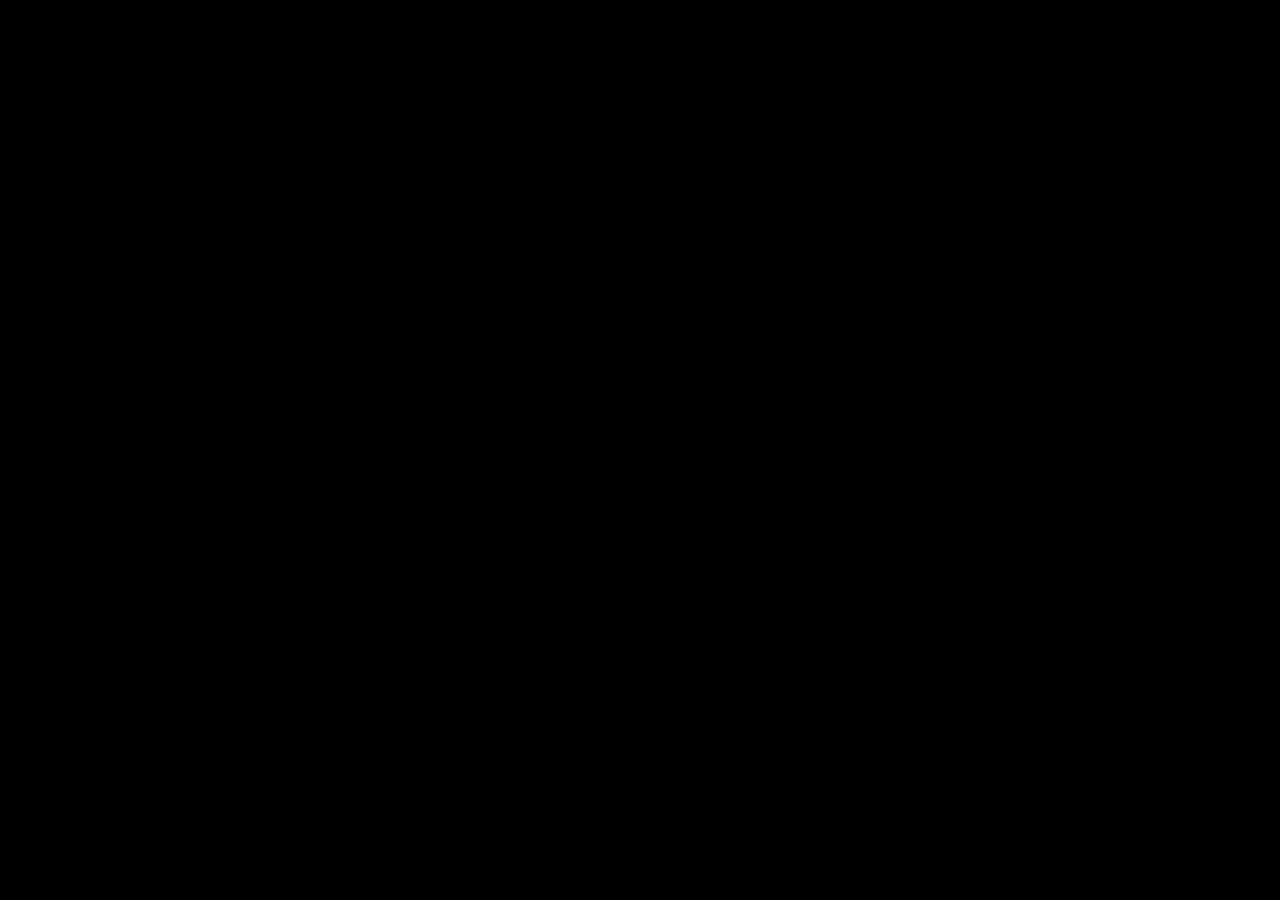
==== questions.html @ b5629748 "created board" ====
<!DOCTYPE html>
<html lang="en">
    <head>
        <meta charset="UTF-8">
        <link rel="stylesheet" href="css/main.css">
        <link rel="preconnect" href="https://fonts.googleapis.com">
        <title> JEOPARDY</title>
    </head>

    <body>
        <header>

        </header>

        <main>

        </main>
        <footer>

        </footer>
        <script src="js/main.js"></script>
    </body>
</html>
---- css/main.css ----
body {
    font-family: 'Helvetica Neue', Helvetica, Arial, sans-serif;
    background-color: #000;
    color: #fff;
    margin: 0;
    padding: 20px;
    text-align: center;
}

h1 {
    font-size: 2.5em;
    margin-bottom: 20px;
}

.jeopardy-board {
    display: grid;
    grid-template-columns: repeat(6, 1fr);
    gap: 5px;
    max-width: 1000px;
    margin: 0 auto;
    margin-bottom: 20px;
}

.jeopardy-cell, .category-row {
    background-color: #1c4b82; /* Blue background */
    padding: 20px;
    cursor: pointer;
    border: 2px solid #0b2748;
    text-align: center;
    font-weight: bold;
}

.jeopardy-cell {
    color: yellow; /* Yellow text for dollar amount boxes */
    font-size: 1.5em;
}

.category-cell {
    color: white; /* White text for category boxes */
    font-size: 1em;
}


.player-scores {
    display: flex;
    justify-content: center;
    margin-top: 20px;
}

.player-button {
    background-color: #337ab7;
    color: #fff;
    border: none;
    padding: 10px 20px;
    margin: 0 10px;
    cursor: pointer;
}

.player-button:hover {
    background-color: #23527c;
}

.player-button span {
    margin-left: 5px;
}
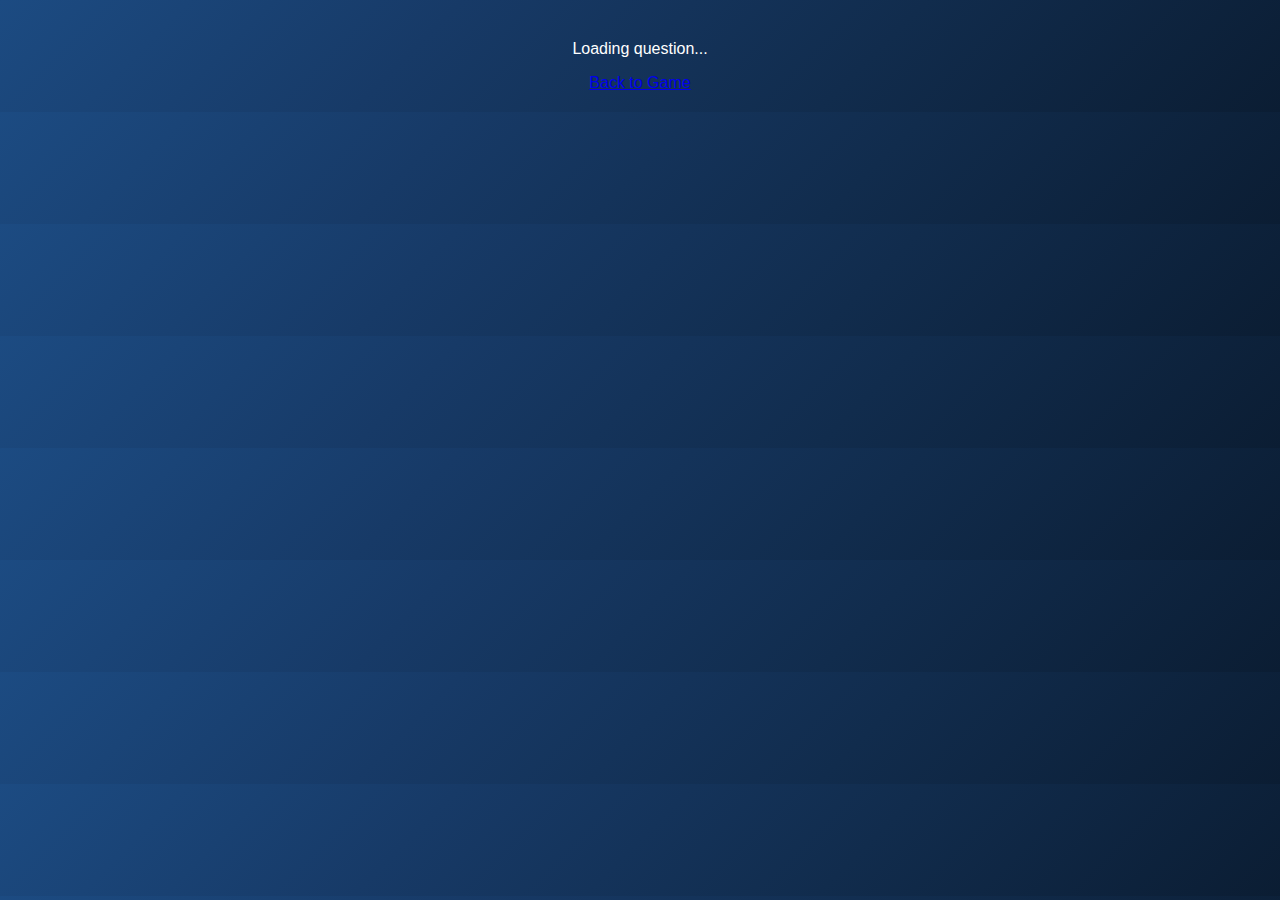
==== commit 3316fc97: "added redirect" ====
--- a/questions.html
+++ b/questions.html
@@ -1,23 +1,28 @@
 <!DOCTYPE html>
 <html lang="en">
-    <head>
-        <meta charset="UTF-8">
-        <link rel="stylesheet" href="css/main.css">
-        <link rel="preconnect" href="https://fonts.googleapis.com">
-        <title> JEOPARDY</title>
-    </head>
+<head>
+    <meta charset="UTF-8">
+    <link rel="stylesheet" href="css/main.css"> <!-- Use existing CSS file -->
+    <link rel="preconnect" href="https://fonts.googleapis.com">
+    <title>JEOPARDY - Question</title>
+</head>
+<body>
+    <header>
+        <h1 class="hidden">Jeopardy Question</h1>
+    </header>
 
-    <body>
-        <header>
+    <main>
+        <div id="question-container">
+            <p id="question-text">Loading question...</p>
+        </div>
+        <a href="index.html" class="back-link">Back to Game</a>
+    </main>
 
-        </header>
+    <footer>
+        <!-- Footer content -->
+    </footer>
+    <script src="js/question.js"></script>
+</body>
+</html>
 
-        <main>
 
-        </main>
-        <footer>
-
-        </footer>
-        <script src="js/main.js"></script>
-    </body>
-</html>--- a/css/main.css
+++ b/css/main.css
@@ -1,45 +1,63 @@
+.hidden {
+    display: none;
+}
+
 body {
     font-family: 'Helvetica Neue', Helvetica, Arial, sans-serif;
-    background-color: #000;
+    background: linear-gradient(135deg, #1c4b82, #173a67, #112c4d, #0b1d33);
     color: #fff;
     margin: 0;
     padding: 20px;
     text-align: center;
 }
 
-h1 {
-    font-size: 2.5em;
+header {
+    display: flex;
+    justify-content: center;
+    align-items: center;
+    position: relative;
     margin-bottom: 20px;
+}
+
+.jeopardy-logo {
+    height: 80px;
+}
+
+.fsu-logo {
+    height: 80px;
+    position: absolute;
+    right: 20px;
+    margin-right: 40px;
 }
 
 .jeopardy-board {
     display: grid;
     grid-template-columns: repeat(6, 1fr);
     gap: 5px;
-    max-width: 1000px;
-    margin: 0 auto;
+    max-width: auto;
+    margin: 0 40px;
     margin-bottom: 20px;
 }
 
-.jeopardy-cell, .category-row {
+.jeopardy-cell, .category-cell {
     background-color: #1c4b82; /* Blue background */
     padding: 20px;
     cursor: pointer;
     border: 2px solid #0b2748;
     text-align: center;
     font-weight: bold;
+    text-transform: uppercase;
 }
 
 .jeopardy-cell {
     color: yellow; /* Yellow text for dollar amount boxes */
-    font-size: 1.5em;
+    font-size: 2em;
 }
 
 .category-cell {
     color: white; /* White text for category boxes */
-    font-size: 1em;
+    font-size: 1.5em;
 }
-
 
 .player-scores {
     display: flex;
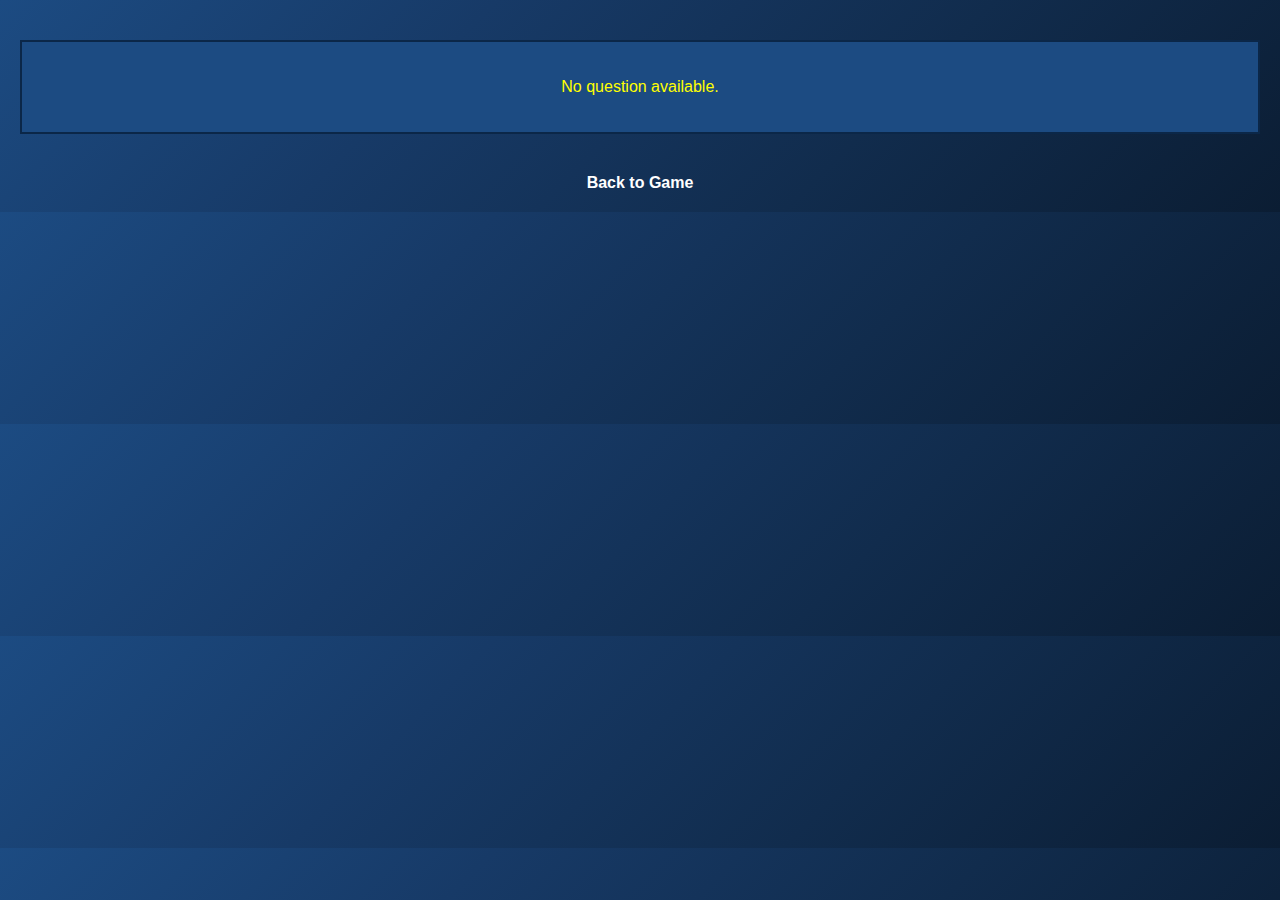
==== commit 2cdd1d48: "added arrays" ====
--- a/questions.html
+++ b/questions.html
@@ -2,7 +2,7 @@
 <html lang="en">
 <head>
     <meta charset="UTF-8">
-    <link rel="stylesheet" href="css/main.css"> <!-- Use existing CSS file -->
+    <link rel="stylesheet" href="css/main.css">
     <link rel="preconnect" href="https://fonts.googleapis.com">
     <title>JEOPARDY - Question</title>
 </head>
@@ -10,19 +10,18 @@
     <header>
         <h1 class="hidden">Jeopardy Question</h1>
     </header>
-
     <main>
         <div id="question-container">
             <p id="question-text">Loading question...</p>
         </div>
+        <div id="answer-container" class="hidden">
+            <p id="answer-text">Loading answer...</p>
+        </div>
         <a href="index.html" class="back-link">Back to Game</a>
     </main>
-
     <footer>
         <!-- Footer content -->
     </footer>
-    <script src="js/question.js"></script>
+    <script src="js/questions.js"></script>
 </body>
 </html>
-
-
--- a/css/main.css
+++ b/css/main.css
@@ -40,7 +40,7 @@
 }
 
 .jeopardy-cell, .category-cell {
-    background-color: #1c4b82; /* Blue background */
+    background-color: #1c4b82;
     padding: 20px;
     cursor: pointer;
     border: 2px solid #0b2748;
@@ -50,12 +50,12 @@
 }
 
 .jeopardy-cell {
-    color: yellow; /* Yellow text for dollar amount boxes */
+    color: yellow;
     font-size: 2em;
 }
 
 .category-cell {
-    color: white; /* White text for category boxes */
+    color: white;
     font-size: 1.5em;
 }
 
@@ -81,3 +81,48 @@
 .player-button span {
     margin-left: 5px;
 }
+
+.next-game-button {
+    margin-top: 20px;
+    padding: 10px 20px;
+    background-color: #d9534f;
+    color: #fff;
+    border: none;
+    cursor: pointer;
+    text-transform: uppercase;
+    font-weight: bold;
+}
+
+.next-game-button:hover {
+    background-color: #c9302c;
+}
+
+#question-container, #answer-container {
+    text-align: center;
+    padding: 20px;
+}
+
+#question-container {
+    background-color: #1c4b82;
+    color: yellow;
+    border: 2px solid #0b2748;
+    margin-bottom: 20px;
+}
+
+#answer-container {
+    background-color: #173a67;
+    color: white;
+    border: 2px solid #0b2748;
+}
+
+a.back-link {
+    display: inline-block;
+    margin-top: 20px;
+    color: #fff;
+    text-decoration: none;
+    font-weight: bold;
+}
+
+a.back-link:hover {
+    text-decoration: underline;
+}
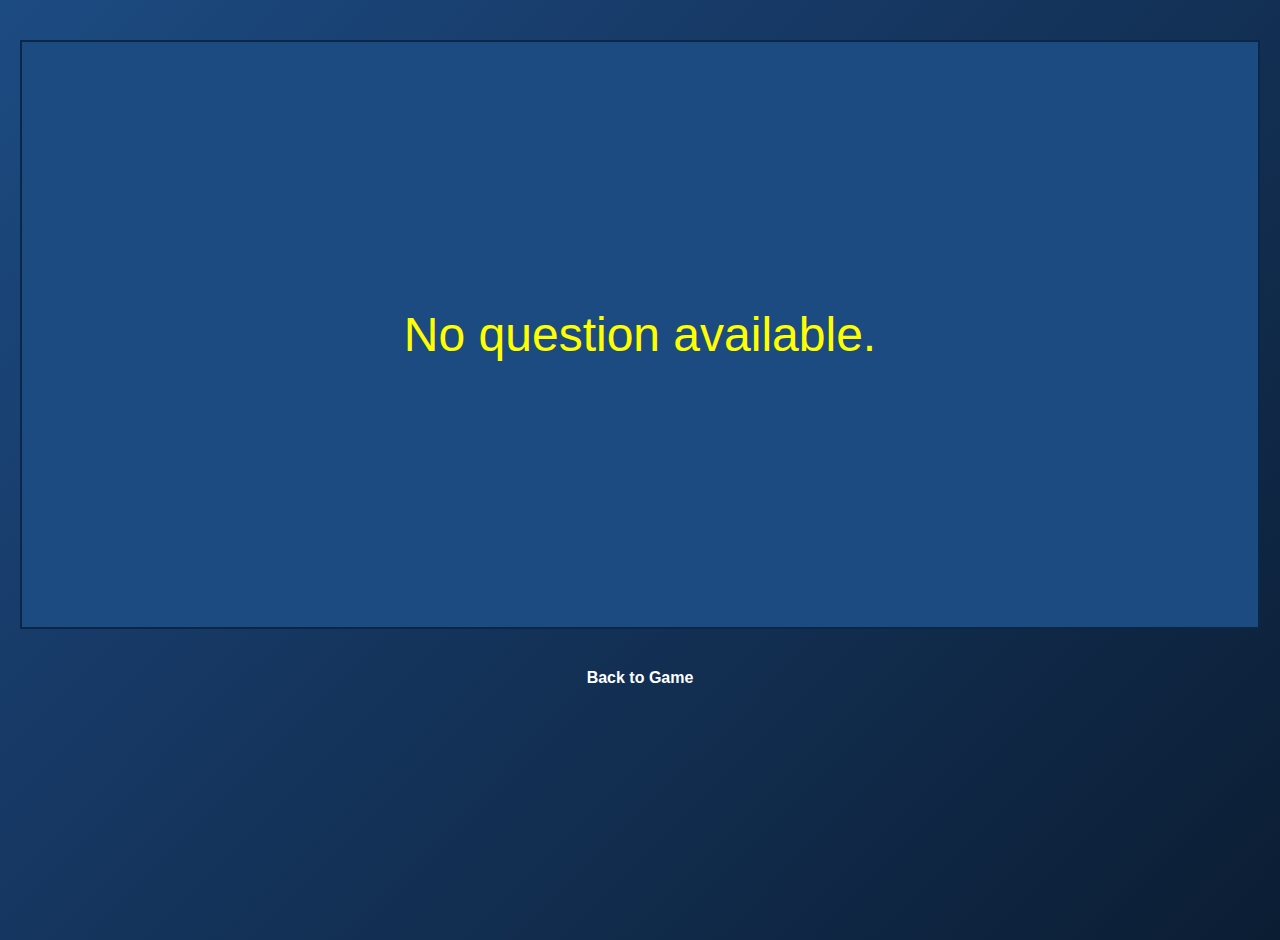
==== commit 4427d1a5: "categories and styling" ====
--- a/questions.html
+++ b/questions.html
@@ -10,7 +10,7 @@
     <header>
         <h1 class="hidden">Jeopardy Question</h1>
     </header>
-    <main>
+    <main >
         <div id="question-container">
             <p id="question-text">Loading question...</p>
         </div>
--- a/css/main.css
+++ b/css/main.css
@@ -4,11 +4,13 @@
 
 body {
     font-family: 'Helvetica Neue', Helvetica, Arial, sans-serif;
-    background: linear-gradient(135deg, #1c4b82, #173a67, #112c4d, #0b1d33);
+    background: linear-gradient(135deg, #1c4b82, #173a67, #112c4d, #0b1d33) no-repeat;
+    background-size: cover;
     color: #fff;
     margin: 0;
     padding: 20px;
     text-align: center;
+    min-height: 100vh;
 }
 
 header {
@@ -41,22 +43,23 @@
 
 .jeopardy-cell, .category-cell {
     background-color: #1c4b82;
-    padding: 20px;
     cursor: pointer;
     border: 2px solid #0b2748;
-    text-align: center;
     font-weight: bold;
     text-transform: uppercase;
+    text-align: center;
+    padding: 40px;
 }
 
 .jeopardy-cell {
     color: yellow;
-    font-size: 2em;
+    font-size: 2.5em;
 }
 
 .category-cell {
     color: white;
-    font-size: 1.5em;
+    font-size: 2em;
+
 }
 
 .player-scores {
@@ -97,16 +100,21 @@
     background-color: #c9302c;
 }
 
+
 #question-container, #answer-container {
+    font-size: 3em;
     text-align: center;
-    padding: 20px;
 }
 
 #question-container {
+    display: flex;
+    justify-content: center;
+    align-items: center;
     background-color: #1c4b82;
     color: yellow;
     border: 2px solid #0b2748;
     margin-bottom: 20px;
+    height: 65vh;
 }
 
 #answer-container {
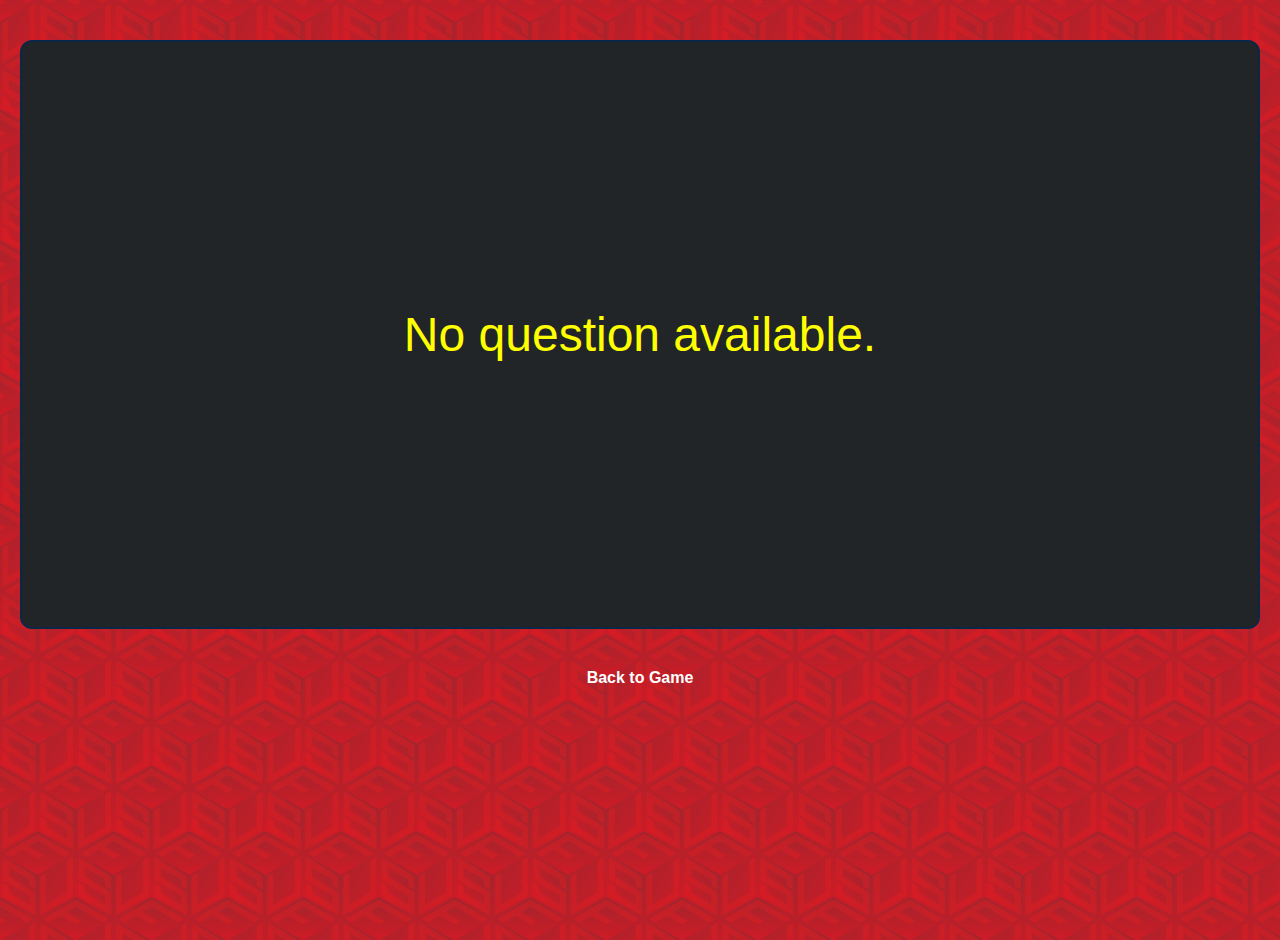
==== commit c181378e: "added more players and audio" ====
--- a/questions.html
+++ b/questions.html
@@ -11,6 +11,9 @@
         <h1 class="hidden">Jeopardy Question</h1>
     </header>
     <main >
+        <audio id="correct-audio" source src="sounds/mixkit-correct-answer-tone-2870.wav"></audio>
+
+
         <div id="question-container">
             <p id="question-text">Loading question...</p>
         </div>
--- a/css/main.css
+++ b/css/main.css
@@ -4,9 +4,7 @@
 
 body {
     font-family: 'Helvetica Neue', Helvetica, Arial, sans-serif;
-    background: linear-gradient(135deg, #1c4b82, #173a67, #112c4d, #0b1d33) no-repeat;
-    background-size: cover;
-    color: #fff;
+    background-image: url(../images/FSU24-pattern-red.jpg);
     margin: 0;
     padding: 20px;
     text-align: center;
@@ -22,14 +20,74 @@
 }
 
 .jeopardy-logo {
-    height: 80px;
+    height: 6em;
 }
 
 .fsu-logo {
-    height: 80px;
+    height: 6em;
     position: absolute;
     right: 20px;
     margin-right: 40px;
+}
+
+.button-container {
+    display: flex;
+    justify-content: flex-start;
+    margin-top: 30px ;
+    margin-left: 40px;
+    align-items: center;
+    gap: 10px;
+    position: absolute;
+    top: 20px;
+    left: 20px;
+}
+
+.next-game-button, .refresh-game-button {
+    padding: 10px 20px;
+    font-size: 1.5em;
+    border: none;
+    cursor: pointer;
+    text-transform: uppercase;
+    border: 1px solid #ffffff7b;
+    border-radius: 0.25em;
+}
+
+.next-game-button {
+    background-color: #ce070b;
+    color: #fff;
+}
+
+.next-game-button:hover {
+    background-color: #ff0e12;
+}
+
+.refresh-game-button {
+    background-color: #ce070b; /* Matching color to next-game-button */
+    color: #fff;
+}
+
+.refresh-game-button:hover {
+    background-color: #ff0e12; /* Darker shade on hover */
+}
+
+.player-button {
+    font-size: 1.5em;
+    text-transform: uppercase;
+    background-color: #ce070b;
+    color: #fff;
+    border: none;
+    padding: 10px 20px;
+    margin: 0 10px;
+    cursor: pointer;
+    border: 1px solid #ffffff7b;
+}
+
+.player-button:hover {
+    background-color: #ff0e12;
+}
+
+.player-button span {
+    margin-left: 5px;
 }
 
 .jeopardy-board {
@@ -37,12 +95,12 @@
     grid-template-columns: repeat(6, 1fr);
     gap: 5px;
     max-width: auto;
-    margin: 0 40px;
+    margin: 0 30px;
     margin-bottom: 20px;
 }
 
 .jeopardy-cell, .category-cell {
-    background-color: #1c4b82;
+    background-color: #212528;
     cursor: pointer;
     border: 2px solid #0b2748;
     font-weight: bold;
@@ -52,14 +110,13 @@
 }
 
 .jeopardy-cell {
-    color: yellow;
-    font-size: 2.5em;
+    color: #ffc107;
+    font-size: 2em;
 }
 
 .category-cell {
-    color: white;
-    font-size: 2em;
-
+     color: #fff;
+    font-size: 1.5em;
 }
 
 .player-scores {
@@ -68,49 +125,24 @@
     margin-top: 20px;
 }
 
-.player-button {
-    background-color: #337ab7;
-    color: #fff;
-    border: none;
-    padding: 10px 20px;
-    margin: 0 10px;
-    cursor: pointer;
+
+.hidden-cell {
+    background-color: #888;
+    color: #555;
+    cursor: not-allowed;
 }
-
-.player-button:hover {
-    background-color: #23527c;
-}
-
-.player-button span {
-    margin-left: 5px;
-}
-
-.next-game-button {
-    margin-top: 20px;
-    padding: 10px 20px;
-    background-color: #d9534f;
-    color: #fff;
-    border: none;
-    cursor: pointer;
-    text-transform: uppercase;
-    font-weight: bold;
-}
-
-.next-game-button:hover {
-    background-color: #c9302c;
-}
-
 
 #question-container, #answer-container {
     font-size: 3em;
     text-align: center;
+    border-radius: 0.25em;
 }
 
 #question-container {
     display: flex;
     justify-content: center;
     align-items: center;
-    background-color: #1c4b82;
+    background-color: #212528;
     color: yellow;
     border: 2px solid #0b2748;
     margin-bottom: 20px;
@@ -118,7 +150,7 @@
 }
 
 #answer-container {
-    background-color: #173a67;
+    background-color: #212528;
     color: white;
     border: 2px solid #0b2748;
 }
@@ -134,3 +166,6 @@
 a.back-link:hover {
     text-decoration: underline;
 }
+
+
+
